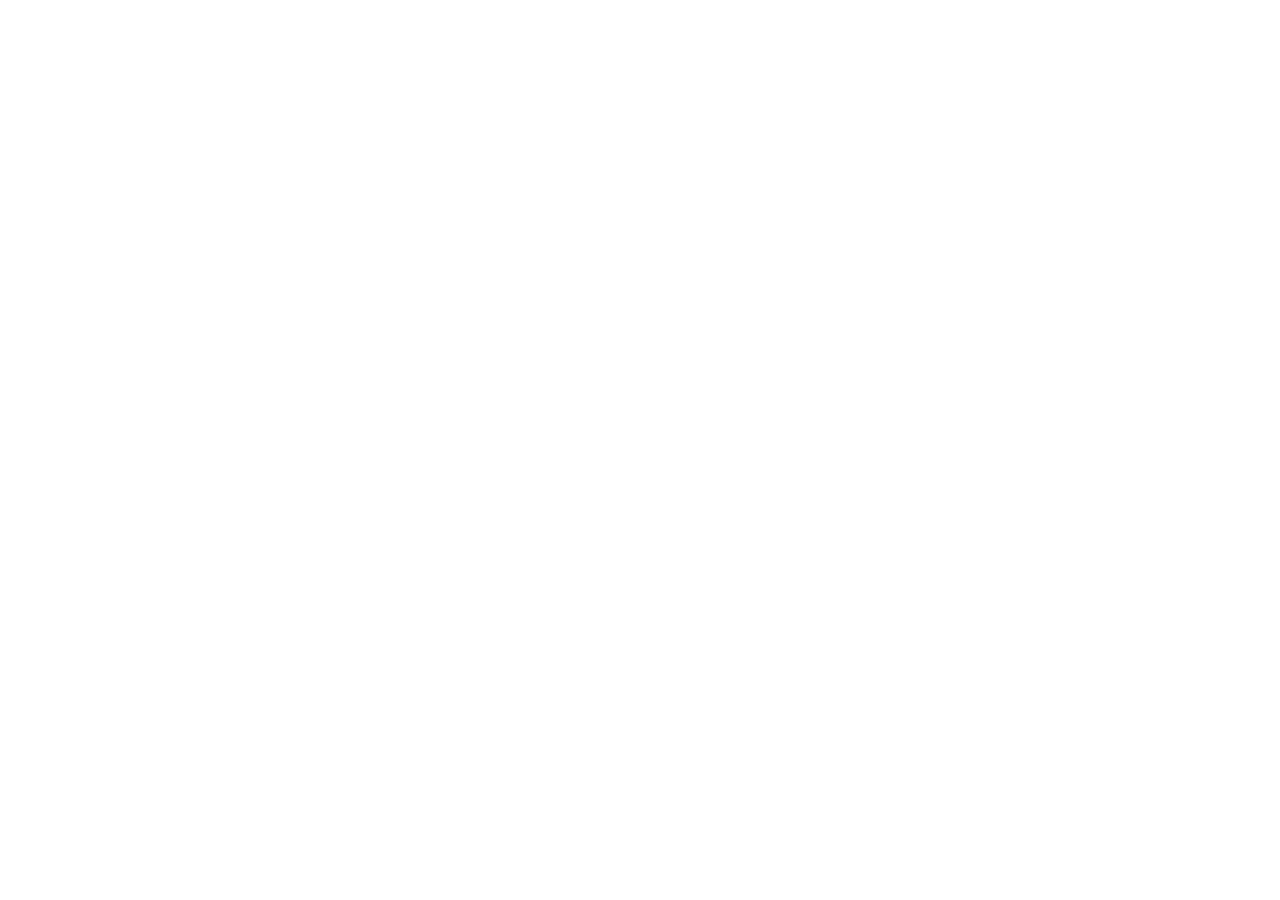
==== To-do list/index.html @ 04af1547 "Add files via upload" ====
<!DOCTYPE html>
<html lang="en">
<head>
    <meta charset="UTF-8">
    <meta name="viewport" content="width=<device-width>, initial-scale=1.0">
    <title>Profile</title>
    <link href="style.css">
</head>
<body>
    
</body>
</html>
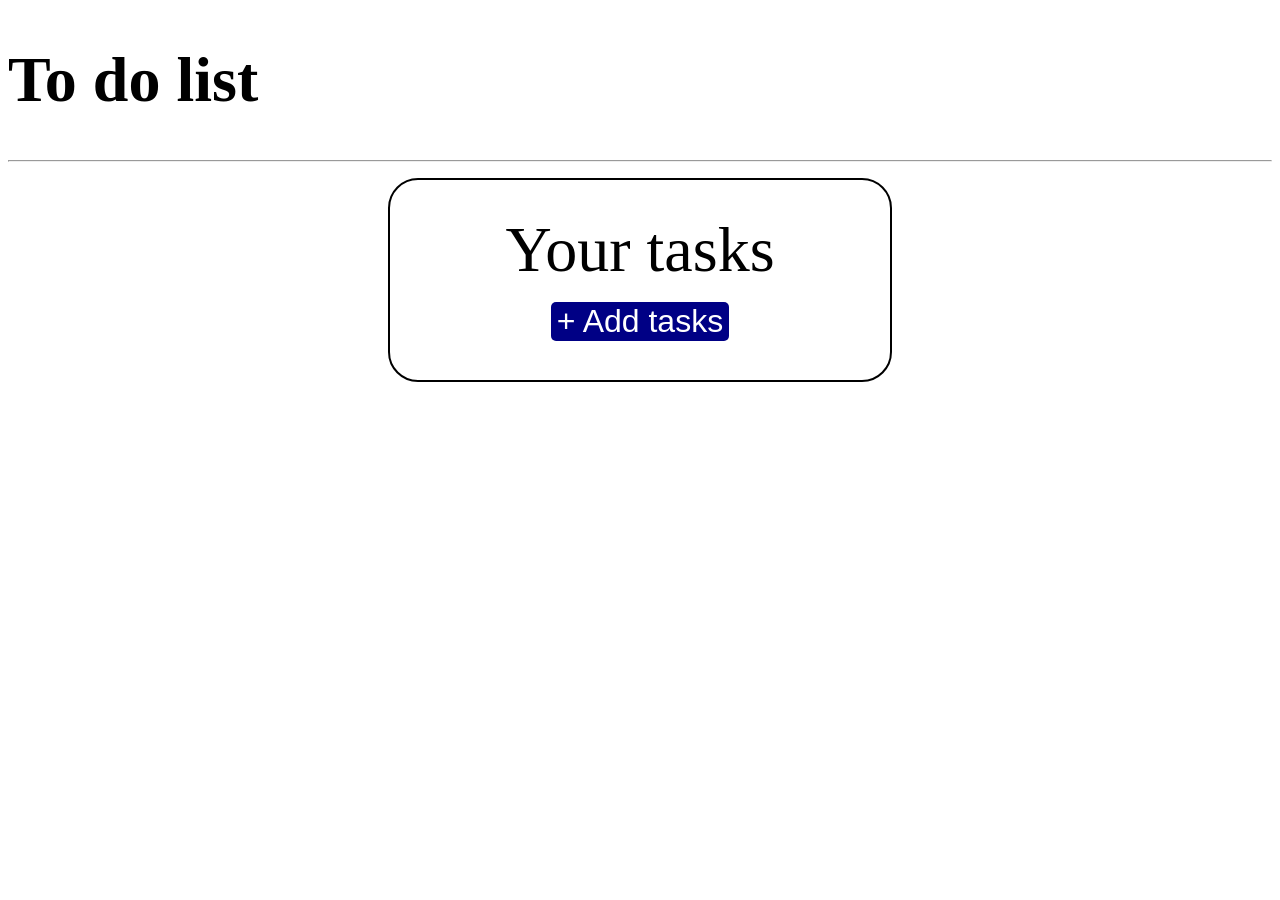
==== commit cee18a8b: "Add files via upload" ====
--- a/To-do list/index.html
+++ b/To-do list/index.html
@@ -2,11 +2,29 @@
 <html lang="en">
 <head>
     <meta charset="UTF-8">
-    <meta name="viewport" content="width=<device-width>, initial-scale=1.0">
-    <title>Profile</title>
-    <link href="style.css">
+    <meta name="viewport" content="width=device-width, initial-scale=1.0">
+    <title>Document</title>
+    <link rel="stylesheet" href="style.css">
 </head>
 <body>
-    
+    <h1>To do list</h1>
+    <hr>
+    <div id="alltasks">
+        <div id="tasks">
+            <p id="Yourtasks">Your tasks</p>
+            <button id="add_task" onclick="open_overlay()">+ Add tasks</button>
+        </div>
+    </div>
+    <div id="darkbg">
+        <div id="overlay">
+            <h1>What would you like to do?</h1>
+            <input id="input" placeholder="Please enter task here." autofocus>
+            <div class="button-row">
+                <button id="cancel" onclick="close_overlay()">Cancel</button>
+                <button id="submit" onclick="add_task()">Submit</button>
+            </div>
+        </div>
+    </div>
+    <script src="index.js"></script>
 </body>
-</html>+</html> 
--- a/To-do list/style.css
+++ b/To-do list/style.css
@@ -0,0 +1,116 @@
+body{
+    font-size: 2rem;
+}
+#tasks{
+    display: flex;
+    text-align: center;
+    justify-content: center;
+    flex-direction: column;
+    min-width: 500px;
+    min-height: 200px;
+    border-radius: 30px;
+    border: 2px solid black;
+    width: fit-content;
+    margin-left: auto;
+    margin-right: auto;
+}
+#add_task{
+    border-radius: 5px;
+    font-size: 2rem;
+    border: none;
+    cursor: pointer;
+    width: fit-content;
+    align-self: center;
+    justify-self: center;
+    margin: 10px;
+    background-color: rgb(0, 0, 133);
+    color: white;
+}
+#Yourtasks{
+    font-size: 4rem;
+    margin: 0;
+    padding: 5px;
+}
+#add_task:hover{
+    background-color: blue;
+}
+#alltasks{
+    justify-content: center;
+    text-align: center;
+    display: flex;
+    flex-direction: column;
+}
+#darkbg{
+    position: fixed;
+    z-index: 100;
+    background-color: rgba(0, 0, 0, 0.4);
+    height: 100vh;
+    width: 100vw;
+    top: 0; left: 0;
+    justify-content: center;
+    display: none;
+}
+#overlay{
+    background-color: white;
+    height: 500px;
+    align-self: center;
+    border-radius: 10px;
+    display: flex;
+    flex-direction: column;
+}
+#overlay h1{
+    margin-top: 0;
+    padding: 10px;
+}
+#overlay .button-row{
+    margin-top: auto;
+    margin-bottom: 5px;
+    display: flex;
+    justify-content: flex-end;
+    gap: 8px;
+    padding: 10px;
+}
+#overlay button{
+    font-size: 1.5rem;
+}
+#darkbg.active{
+    display: flex;
+}
+#input{
+    margin: 10px;
+    height: fit-content;
+    align-self: flex-start;
+    font-size: 2rem;
+}
+.task_box span{
+    font-size: 3rem;
+    align-self: center;
+    padding: 10px;
+}
+.task_box{
+    margin-top: 10px;
+    border: 2px solid black;
+    border-radius: 30px;
+    height: 300px;
+    display: flex;
+    justify-content: space-between;
+    width: 500px;
+    align-self: center;
+    height: fit-content;
+}
+#del_btn{
+    height: fit-content;
+    width: fit-content;
+    align-self: center;
+    padding: 15px;
+    margin: 10px;
+    border-radius: 15px;
+    font-size: 2.5rem;
+    background-color: rgb(150, 0, 0);
+    color: white;
+    cursor: pointer;
+    border: none;
+}
+#del_btn:hover{
+    background-color: red;
+}
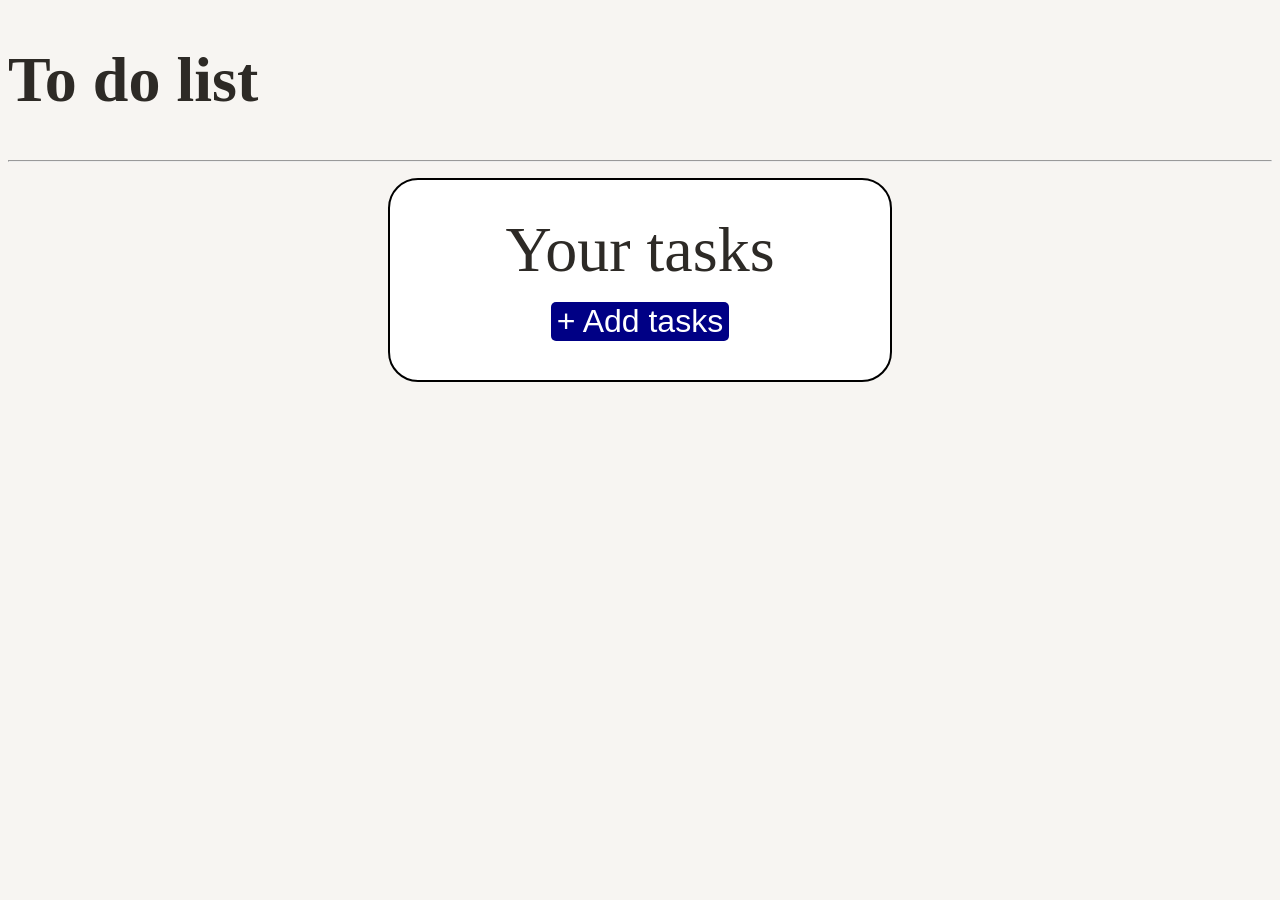
==== commit 5f0ecda0: "- Changed the title - Made the white background less white and the overlay buttons green - Also made" ====
--- a/To-do list/index.html
+++ b/To-do list/index.html
@@ -3,7 +3,7 @@
 <head>
     <meta charset="UTF-8">
     <meta name="viewport" content="width=device-width, initial-scale=1.0">
-    <title>Document</title>
+    <title>To-do List</title>
     <link rel="stylesheet" href="style.css">
 </head>
 <body>
@@ -20,8 +20,8 @@
             <h1>What would you like to do?</h1>
             <input id="input" placeholder="Please enter task here." autofocus>
             <div class="button-row">
-                <button id="cancel" onclick="close_overlay()">Cancel</button>
-                <button id="submit" onclick="add_task()">Submit</button>
+                <button id="cancel" class="overlay_btn" onclick="close_overlay()">Cancel</button>
+                <button id="submit" class="overlay_btn" onclick="add_task()">Submit</button>
             </div>
         </div>
     </div>
--- a/To-do list/style.css
+++ b/To-do list/style.css
@@ -1,5 +1,7 @@
 body{
     font-size: 2rem;
+    background-color: rgb(247, 245, 242);
+    color: rgb(45, 42, 38)
 }
 #tasks{
     display: flex;
@@ -13,6 +15,9 @@
     width: fit-content;
     margin-left: auto;
     margin-right: auto;
+    position: sticky;
+    top: 0px;
+    background-color: rgb(255, 255, 255);
 }
 #add_task{
     border-radius: 5px;
@@ -70,8 +75,13 @@
     gap: 8px;
     padding: 10px;
 }
-#overlay button{
+.overlay_btn{
     font-size: 1.5rem;
+    border-radius: 5px;
+    border: none;
+    cursor: pointer;
+    padding: 10px;
+    background-color: rgb(91, 140, 123);
 }
 #darkbg.active{
     display: flex;
@@ -113,4 +123,4 @@
 }
 #del_btn:hover{
     background-color: red;
-}+}
